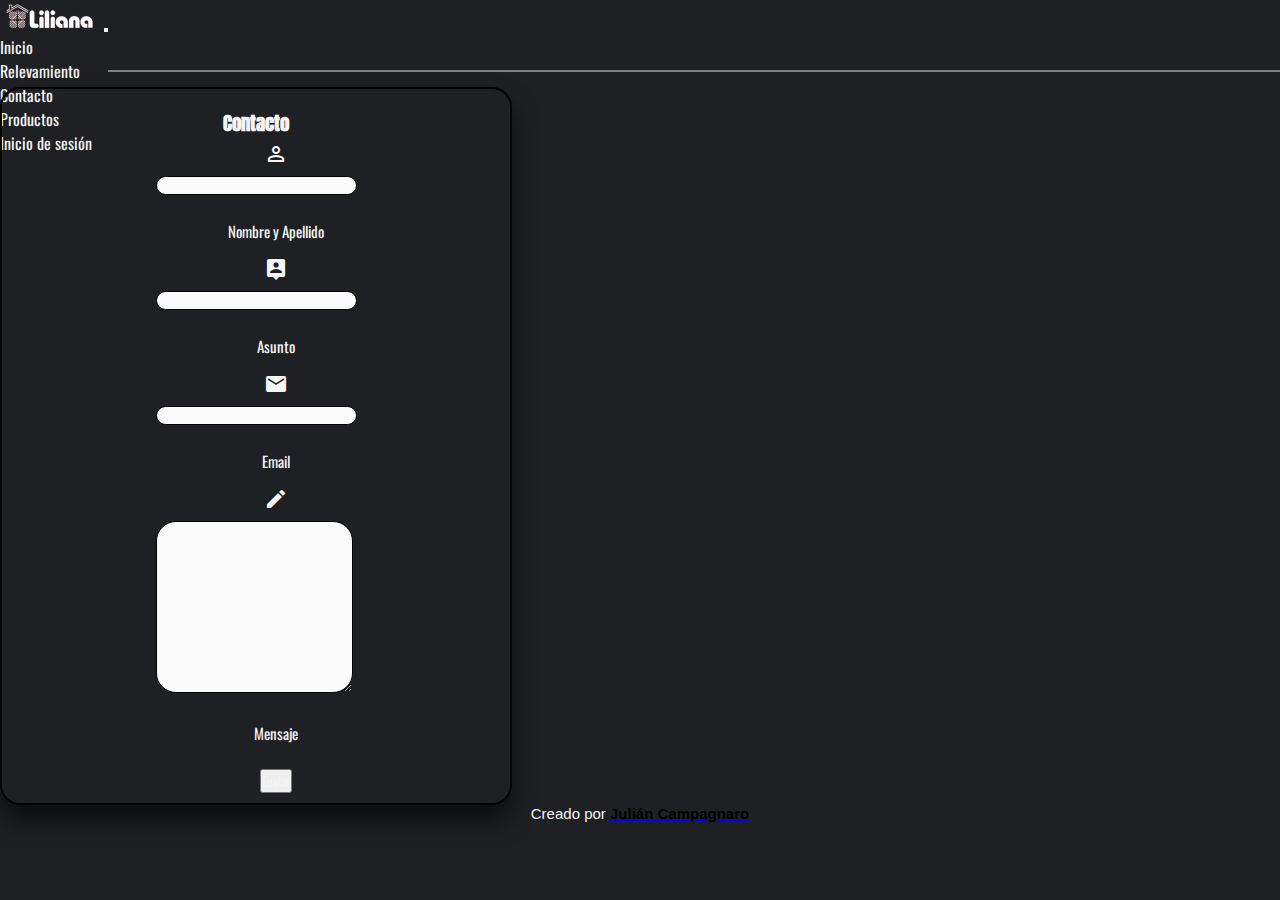
==== pages/contacto.html @ 9492aa30 "Agregado de información para SEO en todos los head de todas las páginas | Title, Descripción y KeyWo" ====
<!DOCTYPE html>
<html lang="en">
  <head>
    <meta charset="UTF-8">
    <meta http-equiv="X-UA-Compatible" content="IE=edge">
    <meta name="viewport" content="width=device-width, initial-scale=1.0">

    <!-- AGREGADO PARA PARTE DE SEO -->
    <meta name="description" content="Todo personal podrá enviar sus dudas y/o consultas a través de esta página">
    <meta name="keywords" content=" | Electrodomésticos | Información | Relevamiento 
    | Calefacción | Ventilación | Ropa | Alimentación | Empresa Argentina | Industria Nacional">
    <title>Sistema interno en Celdas - Contacto</title>

    
    <link rel="shortcut icon" href="../recursos/logo.png">
    <link href =" https://fonts.googleapis.com/css?family=Dancing+Script|Raleway:500,600&display=swap " rel ="stylesheet" >
    <link href="https://fonts.googleapis.com/css2?family=Anton&family=Oswald:wght@500;600;700&display=swap" rel="stylesheet">
    <link rel="stylesheet" href="assets/css/bootstrap.min.css">
    <link href="https://cdn.jsdelivr.net/npm/bootstrap@5.2.0-beta1/dist/css/bootstrap.min.css" rel="stylesheet" integrity="sha384-0evHe/X+R7YkIZDRvuzKMRqM+OrBnVFBL6DOitfPri4tjfHxaWutUpFmBp4vmVor" crossorigin="anonymous">
    <link href="https://fonts.googleapis.com/icon?family=Material+Icons" rel="stylesheet">
    <link href="../sass/style.css" rel="stylesheet">
  </head>

<body class="contenedor">
  <header>
    <div class="container-fluid encabezado">
      <div class="row encabezado__fila">
        <div class=" col-xs-6 ">
          <nav class="navbar navbar-expand-lg  fixed-top fuente-nav bg-color navflex">
            <div class="container-fluid">
              <a class="navbar-brand nav__img" href="index.html">
                <img src="../recursos/lililogo.png" alt="Logo Liliana" class="d-inline-block align-text-top">
              </a>
              <button class="navbar-toggler " type="button" data-bs-toggle="collapse" data-bs-target="#navbarNav" aria-controls="navbarNav" aria-expanded="false" aria-label="Toggle navigation">
                <span class="navbar-toggler-icon boton_hamburguesa"></span>
              </button>
              <div class="collapse navbar-collapse nav__menu justify-content-end" id="navbarNav">

                <ul class="navbar-nav">

                  <li class="nav-item active_h">
                    <a class="nav-link color-nav" href="../index.html">Inicio</a>
                  </li>
                  <li class="nav-item active_h">  
                    <a class="nav-link  color-nav" href="pag_sec.html">Relevamiento</a>
                  </li>  
                  <li class="nav-item active_h ">  
                    <a class="nav-link color-nav" href="contacto.html">Contacto</a>
                  </li>
                  <li class="nav-item active_h ">    
                    <a class="nav-link color-nav" href="productos.html">Productos</a>
                  </li>
                  <li class="nav-item active_h ">
                    <a class="nav-link color-nav" href="login.html">Inicio de sesión</a>
                  </li>
                </ul>
              </div>
            </div>
          </nav>
        </div>
      </div>
    </div>
  </header>

  <main class="container-fluid">
    <section class="container contenedor__form borderform">
      <div class="row justify-content-md-center">
        <h3 class="center-align display-4">Contacto</h3>
        <article class="col-xl-12  col-12 offset-s2  tamaño_form">
          <form class="login__box" method="POST" action="formulario-contacto.php  contenedor__form__selec">

            <div class="input-field contenedor__form__emojis login__box__usuario">
              <i class="material-icons ">perm_identity</i>
              <input class="col-xl-12  col-12" type="text" name="nombre" required>
              <label for="nombre">Nombre y Apellido</label>
            </div>

            <div class="input-field contenedor__form__emojis login__box__usuario">
              <i class="material-icons prefix">person_pin</i>
              <input class="col-xl-12  col-12" type="text" name="asunto" required>
              <label for="apellido">Asunto</label>
            </div>
            
            <div class="input-field  contenedor__form__emojis login__box__usuario">
              <i class="material-icons prefix">email</i>
              <input class="col-xl-12  col-12" type="email" name="email" required>
              <label for="email">Email</label>
            </div>

            <div class="input-field contenedor__form__emojis login__box__usuario">
              <i class="material-icons prefix ">mode_edit</i>
              <textarea class="col-xl-12  col-12 " name="mensaje" id="" rows="10" class="materialize-textarea"  length="140" required></textarea>
              <label for="mensaje">Mensaje</label>
            </div>
            
            <p class="center-align botón contenedor__form__emojis boton">
              <button class="waves-effect waves-light btn" type="submit">Enviar</button>
            </p>



          </form>
        </article>
      </div>
  </section>
  </main> 





  <!-- Tampoco me figura el pie  -->
  <footer class="piedepagina">
    <p>Creado por 
    <a href='https://www.linkedin.com/in/juliancampagnaro/' target="_blank"><font color="black"><strong>Julián Campagnaro</strong></font></a></p>
  </footer>

  <script src="https://cdn.jsdelivr.net/npm/bootstrap@5.2.0-beta1/dist/js/bootstrap.bundle.min.js" integrity="sha384-pprn3073KE6tl6bjs2QrFaJGz5/SUsLqktiwsUTF55Jfv3qYSDhgCecCxMW52nD2" crossorigin="anonymous"></script>
</body>

</html>
---- sass/style.css ----
@charset "UTF-8";
.hover, .piedepagina a:hover, .contenedor__form button:hover, .contenedor__form__emojis i button:hover, .galeria .img:hover, body .main .redes__emoji:hover, body .main__desc .redes__emoji:hover {
  background-color: #9DF4E2;
  color: #1F2023;
  border-radius: 12px;
  -webkit-box-shadow: 0 0 5px #9DF4E2, 0 0 25px #9DF4E2, 0 0 50px #9DF4E2, 0 0 100px #9DF4E2;
          box-shadow: 0 0 5px #9DF4E2, 0 0 25px #9DF4E2, 0 0 50px #9DF4E2, 0 0 100px #9DF4E2;
}

header {
  -ms-grid-row: 1;
  -ms-grid-column: 1;
  -ms-grid-column-span: 4;
  grid-area: header;
  display: -webkit-box;
  display: -ms-flexbox;
  display: flex;
  -webkit-box-orient: horizontal;
  -webkit-box-direction: normal;
      -ms-flex-direction: row;
          flex-direction: row;
  -ms-flex-wrap: wrap;
      flex-wrap: wrap;
  -webkit-box-align: center;
      -ms-flex-align: center;
          align-items: center;
  padding: 0;
  height: 70px;
  border-bottom: 2px solid grey;
}

header .bg-color {
  background-color: #1F2023;
}

header .fuente-nav {
  font-family: "Oswald";
}

header .color-nav {
  color: whitesmoke;
  text-decoration: none;
}

header .active_h a:hover {
  border: 1px solid #9DF4E2;
  border-radius: 12px;
  color: #9DF4E2;
}

header li {
  list-style: none;
}

.piedepagina {
  -ms-grid-row: 3;
  -ms-grid-column: 1;
  -ms-grid-column-span: 4;
  grid-area: footer;
  display: -webkit-box;
  display: -ms-flexbox;
  display: flex;
  -ms-flex-wrap: wrap;
      flex-wrap: wrap;
  -webkit-box-orient: horizontal;
  -webkit-box-direction: normal;
      -ms-flex-direction: row;
          flex-direction: row;
  -webkit-box-align: end;
      -ms-flex-align: end;
          align-items: flex-end;
  -webkit-box-pack: center;
      -ms-flex-pack: center;
          justify-content: center;
  text-align: center;
  text-decoration: none;
  font-size: 15px;
  font-family: "Trebuchet MS", "Lucida Sans Unicode", "Lucida Grande", "Lucida Sans", Arial, sans-serif;
}

.piedepagina p {
  color: whitesmoke;
}

@media (min-width: 593px) and (max-width: 720px) {
  .piedepagina {
    font-size: small;
  }
}

@media (min-width: 320px) and (max-width: 593px) {
  .piedepagina {
    font-size: small;
  }
}

@media (max-width: 320px) {
  .piedepagina {
    font-size: x-small;
  }
}

.contenedor__form, .contenedor__form h3, .contenedor__form label, .contenedor__form input, .contenedor__form__emojis i, .contenedor__form p {
  display: -webkit-box;
  display: -ms-flexbox;
  display: flex;
  -ms-flex-wrap: wrap;
      flex-wrap: wrap;
  -webkit-box-orient: horizontal;
  -webkit-box-direction: normal;
      -ms-flex-direction: row;
          flex-direction: row;
  -ms-flex-line-pack: center;
      align-content: center;
  -webkit-box-pack: center;
      -ms-flex-pack: center;
          justify-content: center;
  margin-top: 15px;
}

.contenedor__form h3, .contenedor__form h3 h3, .contenedor__form label h3, .contenedor__form input h3, .contenedor__form__emojis i h3, .contenedor__form p h3 {
  color: whitesmoke;
  font-family: "Anton";
  margin-top: 20px;
}

.contenedor__form label, .contenedor__form h3 label, .contenedor__form label label, .contenedor__form input label, .contenedor__form__emojis i label, .contenedor__form p label {
  font-family: "Oswald";
  color: whitesmoke;
  padding: 2px;
}

.contenedor__form input:hover, .contenedor__form__emojis i input:hover {
  background-color: #9DF4E2;
  color: #1F2023;
  font-family: "Trebuchet MS", "Lucida Sans Unicode", "Lucida Grande", "Lucida Sans", Arial, sans-serif;
}

.contenedor__form textarea:hover, .contenedor__form__emojis i textarea:hover {
  background-color: #9DF4E2;
  color: #1F2023;
  font-family: "Trebuchet MS", "Lucida Sans Unicode", "Lucida Grande", "Lucida Sans", Arial, sans-serif;
}

.contenedor__form input, .contenedor__form h3 input, .contenedor__form label input, .contenedor__form input input, .contenedor__form__emojis i input, .contenedor__form p input, .contenedor__form textarea, .contenedor__form h3 textarea, .contenedor__form label textarea, .contenedor__form input textarea, .contenedor__form__emojis i textarea, .contenedor__form p textarea {
  font-family: "Trebuchet MS", "Lucida Sans Unicode", "Lucida Grande", "Lucida Sans", Arial, sans-serif;
  font-size: 15px;
  background-color: #fbfbfb;
  border-style: solid;
  border-width: 1px;
  border-color: black;
  margin-top: 10px;
  border-radius: 20px;
}

.contenedor__form__emojis i {
  color: whitesmoke;
  margin-top: 5px;
}

.contenedor__form__selec div {
  margin: 10px;
}

.contenedor__form p, .contenedor__form h3 p, .contenedor__form label p, .contenedor__form input p, .contenedor__form__emojis i p, .contenedor__form p p {
  color: whitesmoke;
  margin-top: 5px;
}

.contenedor__form button, .contenedor__form h3 button, .contenedor__form label button, .contenedor__form input button, .contenedor__form__emojis i button, .contenedor__form p button {
  font-family: "Oswald";
  margin: 10px;
  color: whitesmoke;
}

.tamaño_form {
  width: 120%;
}

.tamaño_form_rel {
  width: 80%;
}

.borderform {
  border-radius: 20px;
  -webkit-box-sizing: border-box;
          box-sizing: border-box;
  border: 2px solid black;
  -webkit-box-shadow: 0 15px 25px rgba(0, 0, 0, 0.6);
          box-shadow: 0 15px 25px rgba(0, 0, 0, 0.6);
  width: 40%;
}

.contenedor__check {
  border: 2px solid #9DF4E2;
  border-radius: 15px;
  padding: 25px;
}

.contenedor__drop {
  margin-top: 40px;
  background-color: #1F2023;
}

.contenedor__inputs {
  margin-top: 30px;
}

.login__box__usuario label {
  font-family: "Oswald";
  font-size: 15px;
  color: whitesmoke;
  padding: 10px;
  -webkit-transition: .5s;
  transition: .5s;
}

/* ACÁ NO SÉ COMO COLOCAR ESTO EN EL ANIDADO, ANTES PROBE DE UNA MANERA PERO NO ME LO TOMA DE MANERA CORRECTA */
.login__box .login__box__usuario input:focus ~ label,
.login__box .login__box__usuario input:valid ~ label {
  top: -20px;
  left: 0;
  color: #9DF4E2;
  font-size: 12px;
}

.login__box .login__box__usuario textarea:focus ~ label,
.login__box .login__box__usuario textarea:valid ~ label {
  top: -20px;
  left: 0;
  color: #9DF4E2;
  font-size: 12px;
}

/* .login__box__usuario label{
    font-family: $font-desc;
    font-size: 15px;
    color:$color-font;  
    padding:10px;
    transition: .5s;
    } */
.galeria {
  display: -webkit-box;
  display: -ms-flexbox;
  display: flex;
  -ms-flex-wrap: wrap;
      flex-wrap: wrap;
  -ms-flex-line-pack: center;
      align-content: center;
  -webkit-box-pack: center;
      -ms-flex-pack: center;
          justify-content: center;
  gap: 20px;
  margin-bottom: 20px;
}

.galeria__titulo {
  color: whitesmoke;
  font-family: "Anton";
}

.galeria .img {
  margin-top: 8px;
  vertical-align: middle;
  border-radius: 12px;
}

.key1-card {
  background-image: url("../recursos/prod1.jpg");
  background-size: cover;
  height: 200px;
  width: 200px;
}

.key2-card {
  background-image: url("../recursos/prod2.jpg");
  background-size: cover;
  height: 200px;
  width: 200px;
}

.key3-card {
  background-image: url("../recursos/prod3.jpg");
  background-size: cover;
  height: 200px;
  width: 200px;
}

.key4-card {
  background-image: url("../recursos/prod4.jpg");
  background-size: cover;
  height: 200px;
  width: 200px;
}

.key5-card {
  background-image: url("../recursos/prod5.jpg");
  background-size: cover;
  height: 200px;
  width: 200px;
}

.key6-card {
  background-image: url("../recursos/prod6.jpg");
  background-size: cover;
  height: 200px;
  width: 200px;
}

.key7-card {
  background-image: url("../recursos/prod7.jpg");
  background-size: cover;
  height: 200px;
  width: 200px;
}

.key8-card {
  background-image: url("../recursos/prod8.jpg");
  background-size: cover;
  height: 200px;
  width: 200px;
}

.key9-card {
  background-image: url("../recursos/prod9.jpg");
  background-size: cover;
  height: 200px;
  width: 200px;
}

.key10-card {
  background-image: url("../recursos/prod10.jpg");
  background-size: cover;
  height: 200px;
  width: 200px;
}

.key11-card {
  background-image: url("../recursos/prod11.jpg");
  background-size: cover;
  height: 200px;
  width: 200px;
}

.key12-card {
  background-image: url("../recursos/prod12.jpg");
  background-size: cover;
  height: 200px;
  width: 200px;
}

@media (min-width: 593px) and (max-width: 720px) {
  .grid {
    -ms-grid-columns: 1fr 1fr;
        grid-template-columns: 1fr 1fr;
    -ms-grid-rows: 1.5fr 0.75fr 0.75fr 0.75fr;
        grid-template-rows: 1.5fr 0.75fr 0.75fr 0.75fr;
        grid-template-areas: "header header" "main main" "redes redes" "footer footer";
  }
  header {
    -ms-grid-row: 1;
    -ms-grid-column: 1;
    -ms-grid-column-span: 4;
    grid-area: header;
    display: -webkit-box;
    display: -ms-flexbox;
    display: flex;
    -ms-flex-wrap: wrap;
        flex-wrap: wrap;
    -webkit-box-orient: horizontal;
    -webkit-box-direction: normal;
        -ms-flex-direction: row;
            flex-direction: row;
    -ms-flex-line-pack: center;
        align-content: center;
    -webkit-box-pack: center;
        -ms-flex-pack: center;
            justify-content: center;
    padding: 0;
    height: 60px;
    bottom: 10px;
    background: #1F2023;
    z-index: 100;
    border-bottom: 1px solid grey;
  }
  .main__titular h1 {
    font-size: xx-large;
    margin: 3px;
  }
  .main__desc div p {
    font-size: large;
    margin: 3px;
  }
  .contenedormapa__map {
    display: none;
  }
  .encabezado__ham {
    color: whitesmoke;
  }
  .contenedor__form div h3, .contenedor__form h3 div h3, .contenedor__form label div h3, .contenedor__form input div h3, .contenedor__form__emojis i div h3, .contenedor__form p div h3 {
    font-size: x-large;
  }
  .login__box__usuario label {
    font-family: "Oswald";
    font-size: small;
    color: whitesmoke;
    padding: 10px;
    -webkit-transition: .5s;
    transition: .5s;
  }
  .key1-card {
    background-image: url("../recursos/prod1.jpg");
    background-size: cover;
    height: 150px;
    width: 150px;
  }
  .key2-card {
    background-image: url("../recursos/prod2.jpg");
    background-size: cover;
    height: 150px;
    width: 150px;
  }
  .key3-card {
    background-image: url("../recursos/prod3.jpg");
    background-size: cover;
    height: 150px;
    width: 150px;
  }
  .key4-card {
    background-image: url("../recursos/prod4.jpg");
    background-size: cover;
    height: 150px;
    width: 150px;
  }
  .key5-card {
    background-image: url("../recursos/prod5.jpg");
    background-size: cover;
    height: 150px;
    width: 150px;
  }
  .key6-card {
    background-image: url("../recursos/prod6.jpg");
    background-size: cover;
    height: 150px;
    width: 150px;
  }
  .key7-card {
    background-image: url("../recursos/prod7.jpg");
    background-size: cover;
    height: 150px;
    width: 150px;
  }
  .key8-card {
    background-image: url("../recursos/prod8.jpg");
    background-size: cover;
    height: 150px;
    width: 150px;
  }
  .key9-card {
    background-image: url("../recursos/prod9.jpg");
    background-size: cover;
    height: 150px;
    width: 150px;
  }
  .key10-card {
    background-image: url("../recursos/prod10.jpg");
    background-size: cover;
    height: 150px;
    width: 150px;
  }
  .key11-card {
    background-image: url("../recursos/prod11.jpg");
    background-size: cover;
    height: 150px;
    width: 150px;
  }
  .key12-card {
    background-image: url("../recursos/prod12.jpg");
    background-size: cover;
    height: 150px;
    width: 150px;
  }
}

@media (min-width: 320px) and (max-width: 593px) {
  .grid {
    -ms-grid-columns: 1fr 1fr;
        grid-template-columns: 1fr 1fr;
    -ms-grid-rows: 1.5fr 0.75fr 0.75fr 0.75fr;
        grid-template-rows: 1.5fr 0.75fr 0.75fr 0.75fr;
        grid-template-areas: "header " "main " "main" "redes " "footer ";
  }
  header {
    -ms-grid-row: 1;
    -ms-grid-column: 1;
    -ms-grid-column-span: 4;
    grid-area: header;
    display: -webkit-box;
    display: -ms-flexbox;
    display: flex;
    -ms-flex-wrap: wrap;
        flex-wrap: wrap;
    -webkit-box-orient: horizontal;
    -webkit-box-direction: normal;
        -ms-flex-direction: row;
            flex-direction: row;
    -ms-flex-line-pack: center;
        align-content: center;
    -webkit-box-pack: center;
        -ms-flex-pack: center;
            justify-content: center;
    padding: 0;
    height: 60px;
    bottom: 10px;
    background: #1F2023;
    z-index: 100;
    border-bottom: 1px solid grey;
  }
  .contenedormapa__map {
    display: none;
  }
  .main__titular h1 {
    font-size: x-large;
    margin: 3px;
  }
  .main__desc p {
    font-size: small;
    margin: 3px;
  }
  .contenedor__form div h3, .contenedor__form h3 div h3, .contenedor__form label div h3, .contenedor__form input div h3, .contenedor__form__emojis i div h3, .contenedor__form p div h3 {
    font-size: large;
  }
  .login__box__usuario label {
    font-family: "Oswald";
    font-size: x-small;
    color: whitesmoke;
    padding: 8px;
    -webkit-transition: .5s;
    transition: .5s;
  }
  .login__box .login__box__usuario input:focus ~ label,
  .login__box .login__box__usuario input:valid ~ label {
    top: -20px;
    left: 0;
    color: #9DF4E2;
    font-size: 8px;
  }
  .login__box .login__box__usuario textarea:focus ~ label,
  .login__box .login__box__usuario textarea:valid ~ label {
    top: -20px;
    left: 0;
    color: #9DF4E2;
    font-size: 8px;
  }
  .key1-card {
    background-image: url("../recursos/prod1.jpg");
    background-size: cover;
    height: 100px;
    width: 100px;
  }
  .key2-card {
    background-image: url("../recursos/prod2.jpg");
    background-size: cover;
    height: 100px;
    width: 100px;
  }
  .key3-card {
    background-image: url("../recursos/prod3.jpg");
    background-size: cover;
    height: 100px;
    width: 100px;
  }
  .key4-card {
    background-image: url("../recursos/prod4.jpg");
    background-size: cover;
    height: 100px;
    width: 100px;
  }
  .key5-card {
    background-image: url("../recursos/prod5.jpg");
    background-size: cover;
    height: 100px;
    width: 100px;
  }
  .key6-card {
    background-image: url("../recursos/prod6.jpg");
    background-size: cover;
    height: 100px;
    width: 100px;
  }
  .key7-card {
    background-image: url("../recursos/prod7.jpg");
    background-size: cover;
    height: 100px;
    width: 100px;
  }
  .key8-card {
    background-image: url("../recursos/prod8.jpg");
    background-size: cover;
    height: 100px;
    width: 100px;
  }
  .key9-card {
    background-image: url("../recursos/prod9.jpg");
    background-size: cover;
    height: 100px;
    width: 100px;
  }
  .key10-card {
    background-image: url("../recursos/prod10.jpg");
    background-size: cover;
    height: 100px;
    width: 100px;
  }
  .key11-card {
    background-image: url("../recursos/prod11.jpg");
    background-size: cover;
    height: 100px;
    width: 100px;
  }
  .key12-card {
    background-image: url("../recursos/prod12.jpg");
    background-size: cover;
    height: 100px;
    width: 100px;
  }
}

@media (max-width: 320px) {
  .grid {
    -ms-grid-columns: 1fr 1fr;
        grid-template-columns: 1fr 1fr;
    -ms-grid-rows: 1.5fr 0.75fr 0.75fr 0.75fr;
        grid-template-rows: 1.5fr 0.75fr 0.75fr 0.75fr;
        grid-template-areas: "header " "main " "main" "redes " "footer ";
  }
  header {
    -ms-grid-row: 1;
    -ms-grid-column: 1;
    -ms-grid-column-span: 4;
    grid-area: header;
    display: -webkit-box;
    display: -ms-flexbox;
    display: flex;
    -ms-flex-wrap: wrap;
        flex-wrap: wrap;
    -webkit-box-orient: horizontal;
    -webkit-box-direction: normal;
        -ms-flex-direction: row;
            flex-direction: row;
    -ms-flex-line-pack: center;
        align-content: center;
    -webkit-box-pack: center;
        -ms-flex-pack: center;
            justify-content: center;
    padding: 0;
    height: 60px;
    bottom: 10px;
    background: #1F2023;
    z-index: 100;
    border-bottom: 1px solid grey;
  }
  .contenedormapa__map {
    display: none;
  }
  .main__titular h1 {
    font-size: large;
    margin: 3px;
  }
  .main__desc p {
    font-size: x-small;
    margin: 3px;
  }
  .contenedor__form div h3, .contenedor__form h3 div h3, .contenedor__form label div h3, .contenedor__form input div h3, .contenedor__form__emojis i div h3, .contenedor__form p div h3 {
    font-size: large;
  }
  .login__box__usuario label {
    font-family: "Oswald";
    font-size: x-small;
    color: whitesmoke;
    padding: 8px;
    -webkit-transition: .5s;
    transition: .5s;
  }
  .login__box .login__box__usuario input:focus ~ label,
  .login__box .login__box__usuario input:valid ~ label {
    top: -20px;
    left: 0;
    color: #9DF4E2;
    font-size: 8px;
  }
  .login__box .login__box__usuario textarea:focus ~ label,
  .login__box .login__box__usuario textarea:valid ~ label {
    top: -20px;
    left: 0;
    color: #9DF4E2;
    font-size: 8px;
  }
  .key1-card {
    background-image: url("../recursos/prod1.jpg");
    background-size: cover;
    height: 100px;
    width: 100px;
  }
  .key2-card {
    background-image: url("../recursos/prod2.jpg");
    background-size: cover;
    height: 100px;
    width: 100px;
  }
  .key3-card {
    background-image: url("../recursos/prod3.jpg");
    background-size: cover;
    height: 100px;
    width: 100px;
  }
  .key4-card {
    background-image: url("../recursos/prod4.jpg");
    background-size: cover;
    height: 100px;
    width: 100px;
  }
  .key5-card {
    background-image: url("../recursos/prod5.jpg");
    background-size: cover;
    height: 100px;
    width: 100px;
  }
  .key6-card {
    background-image: url("../recursos/prod6.jpg");
    background-size: cover;
    height: 100px;
    width: 100px;
  }
  .key7-card {
    background-image: url("../recursos/prod7.jpg");
    background-size: cover;
    height: 100px;
    width: 100px;
  }
  .key8-card {
    background-image: url("../recursos/prod8.jpg");
    background-size: cover;
    height: 100px;
    width: 100px;
  }
  .key9-card {
    background-image: url("../recursos/prod9.jpg");
    background-size: cover;
    height: 100px;
    width: 100px;
  }
  .key10-card {
    background-image: url("../recursos/prod10.jpg");
    background-size: cover;
    height: 100px;
    width: 100px;
  }
  .key11-card {
    background-image: url("../recursos/prod11.jpg");
    background-size: cover;
    height: 100px;
    width: 100px;
  }
  .key12-card {
    background-image: url("../recursos/prod12.jpg");
    background-size: cover;
    height: 100px;
    width: 100px;
  }
}

* {
  padding: 0;
  margin: 0;
}

/* --------------- */
/* --------------- */
/* --------------- */
body {
  display: -ms-grid;
  display: grid;
      grid-template-areas: "header header header header" "main main main main" "footer footer footer footer";
  background-color: #1F2023;
}

body .container-fluid {
  -ms-grid-row: 2;
  -ms-grid-column: 1;
  -ms-grid-column-span: 4;
  grid-area: main;
}

body .main, body .main__desc, body .main .redes {
  display: -webkit-box;
  display: -ms-flexbox;
  display: flex;
  -webkit-box-orient: vertical;
  -webkit-box-direction: normal;
      -ms-flex-direction: column;
          flex-direction: column;
  -ms-flex-wrap: wrap;
      flex-wrap: wrap;
  -webkit-box-align: center;
      -ms-flex-align: center;
          align-items: center;
  -webkit-box-pack: center;
      -ms-flex-pack: center;
          justify-content: center;
}

body .main__titular {
  display: -webkit-box;
  display: -ms-flexbox;
  display: flex;
  -webkit-box-orient: horizontal;
  -webkit-box-direction: normal;
      -ms-flex-direction: row;
          flex-direction: row;
  -ms-flex-wrap: wrap;
      flex-wrap: wrap;
  -webkit-box-align: center;
      -ms-flex-align: center;
          align-items: center;
  -webkit-box-pack: center;
      -ms-flex-pack: center;
          justify-content: center;
  color: whitesmoke;
  font-family: "Anton";
  margin-top: 10px;
  font-size: xx-large;
}

body .main__desc {
  font-size: 25px;
  color: whitesmoke;
  font-family: "Anton";
}

body .main .contenedormapa, body .main__desc .contenedormapa, body .main .redes .contenedormapa {
  display: -webkit-box;
  display: -ms-flexbox;
  display: flex;
  -webkit-box-orient: horizontal;
  -webkit-box-direction: normal;
      -ms-flex-direction: row;
          flex-direction: row;
  -ms-flex-wrap: wrap;
      flex-wrap: wrap;
  -webkit-box-align: center;
      -ms-flex-align: center;
          align-items: center;
  -webkit-box-pack: center;
      -ms-flex-pack: center;
          justify-content: center;
  padding: 5px;
}

body .main .contenedormapa__map, body .main__desc .contenedormapa__map, body .main .redes .contenedormapa__map {
  padding: 5px;
}

body .main .redes, body .main__desc .redes, body .main .redes .redes {
  margin-top: 20px;
  margin-bottom: 5px;
  padding: 5px;
}

body .main .redes__contenedor, body .main__desc .redes__contenedor, body .main .redes .redes__contenedor {
  display: -webkit-box;
  display: -ms-flexbox;
  display: flex;
  -ms-flex-wrap: wrap;
      flex-wrap: wrap;
}

body .main .redes__contenedor div, body .main__desc .redes__contenedor div, body .main .redes .redes__contenedor div {
  padding: 2px;
}

body .main .redes__emoji img, body .main__desc .redes__emoji img, body .main .redes .redes__emoji img {
  height: 30px;
  width: 30px;
}
/*# sourceMappingURL=style.css.map */
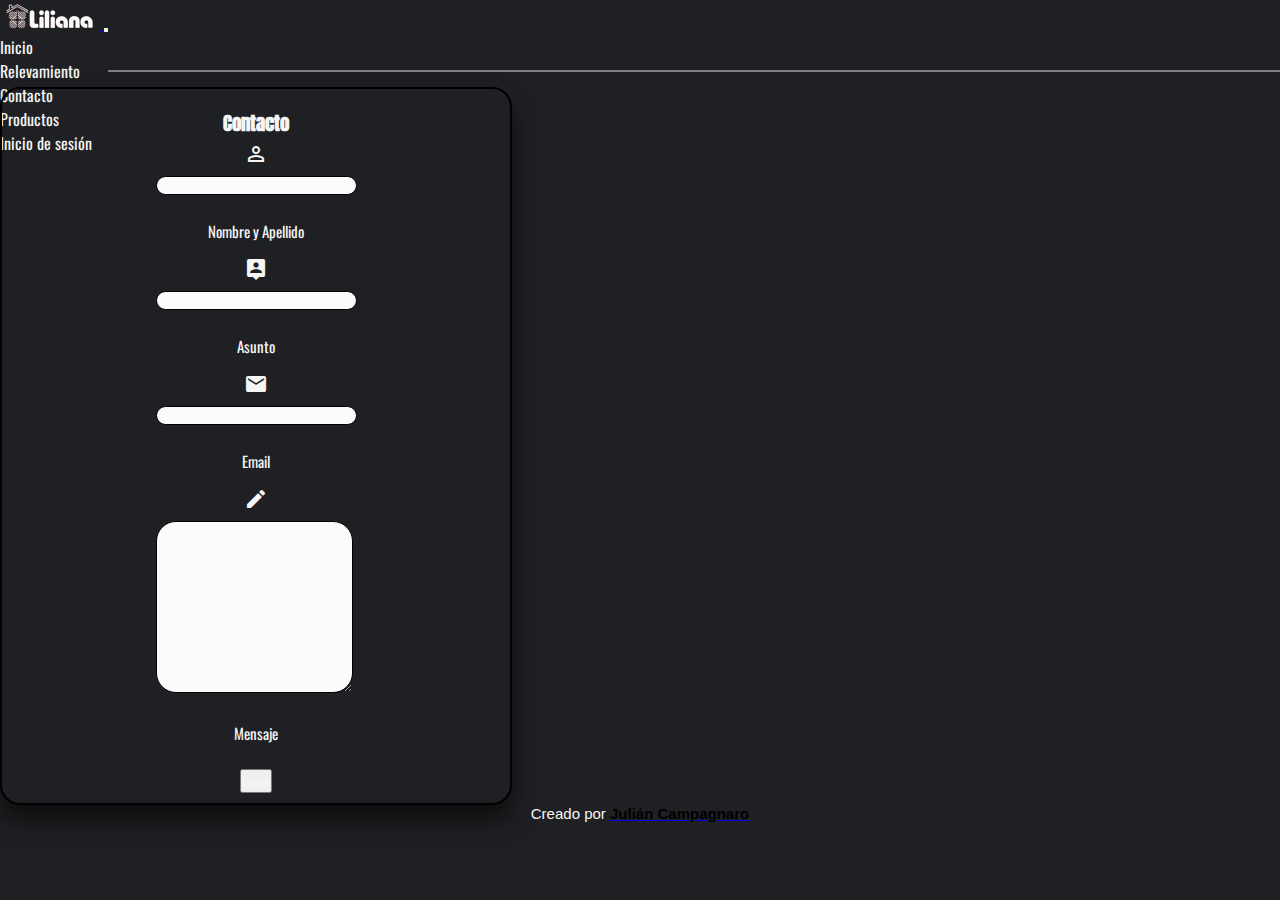
==== commit 2c575c6a: "Full Responsive final" ====
--- a/pages/contacto.html
+++ b/pages/contacto.html
@@ -63,10 +63,10 @@
   </header>
 
   <main class="container-fluid">
-    <section class="container contenedor__form borderform">
-      <div class="row justify-content-md-center">
+    <section class="container contenedor__form borderform tamaño_form_rel">
+      <div class="row justify-content-md-center responsive_form">
         <h3 class="center-align display-4">Contacto</h3>
-        <article class="col-xl-12  col-12 offset-s2  tamaño_form">
+        <article class="col-xl-12  col-12 offset-s2  ">
           <form class="login__box" method="POST" action="formulario-contacto.php  contenedor__form__selec">
 
             <div class="input-field contenedor__form__emojis login__box__usuario">
--- a/sass/style.css
+++ b/sass/style.css
@@ -173,12 +173,10 @@
   color: whitesmoke;
 }
 
-.tamaño_form {
-  width: 120%;
-}
-
 .tamaño_form_rel {
-  width: 80%;
+  width: -webkit-max-content;
+  width: -moz-max-content;
+  width: max-content;
 }
 
 .borderform {
@@ -349,7 +347,7 @@
   width: 200px;
 }
 
-@media (min-width: 593px) and (max-width: 720px) {
+@media (min-width: 593px) and (max-width: 801px) {
   .grid {
     -ms-grid-columns: 1fr 1fr;
         grid-template-columns: 1fr 1fr;
@@ -401,7 +399,7 @@
     color: whitesmoke;
   }
   .contenedor__form div h3, .contenedor__form h3 div h3, .contenedor__form label div h3, .contenedor__form input div h3, .contenedor__form__emojis i div h3, .contenedor__form p div h3 {
-    font-size: x-large;
+    font-size: xx-large;
   }
   .login__box__usuario label {
     font-family: "Oswald";
@@ -482,6 +480,11 @@
     background-size: cover;
     height: 150px;
     width: 150px;
+  }
+  .tamaño_form_rel {
+    width: -webkit-max-content;
+    width: -moz-max-content;
+    width: max-content;
   }
 }
 
@@ -631,6 +634,9 @@
     height: 100px;
     width: 100px;
   }
+  .tamaño_form_rel {
+    width: 80%;
+  }
 }
 
 @media (max-width: 320px) {
@@ -779,6 +785,9 @@
     height: 100px;
     width: 100px;
   }
+  .tamaño_form_rel {
+    width: 100%;
+  }
 }
 
 * {
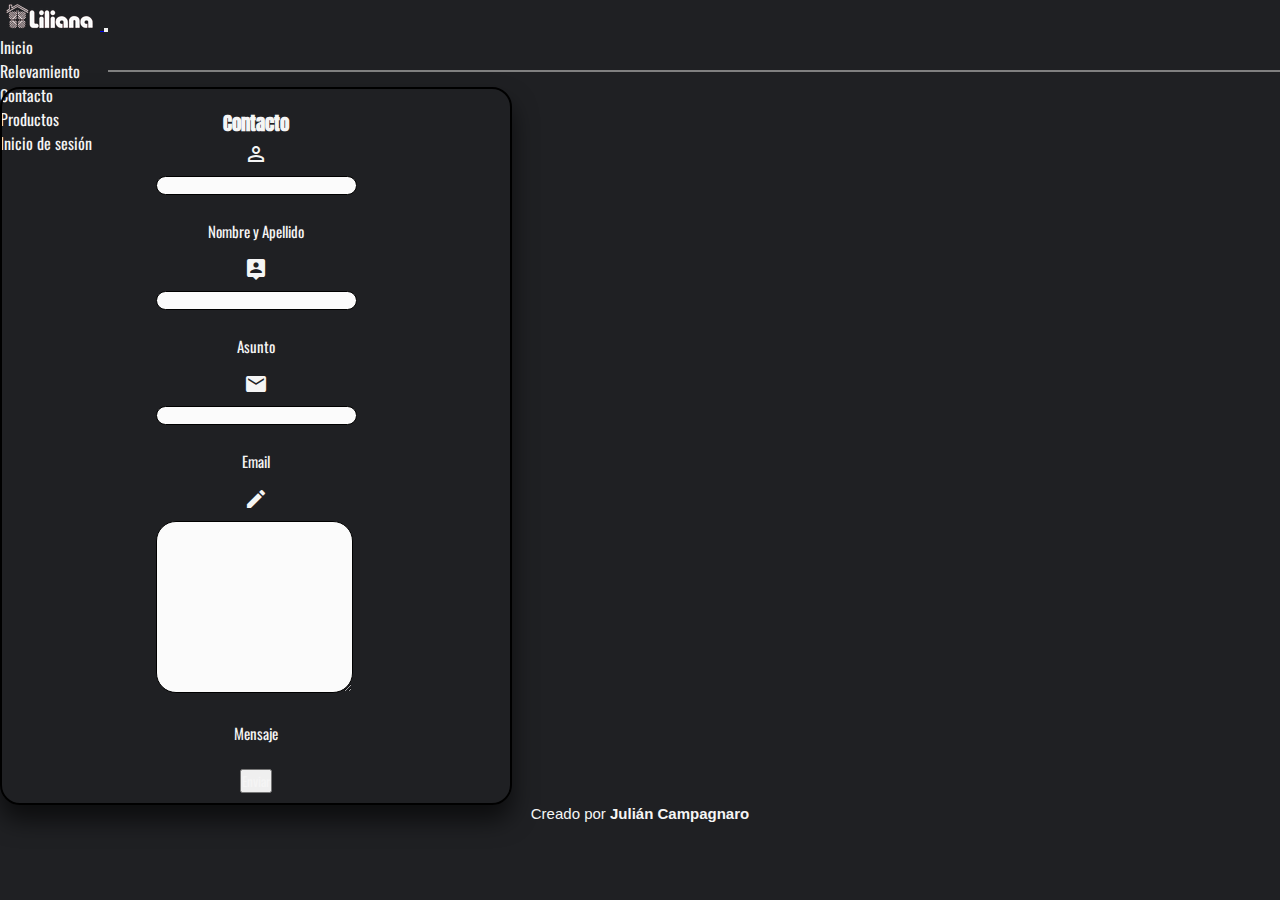
==== commit 93442f91: "Correccion hamburguesa" ====
--- a/pages/contacto.html
+++ b/pages/contacto.html
@@ -21,14 +21,17 @@
     <link href="../sass/style.css" rel="stylesheet">
   </head>
 
+<!-- Comienzo Body -->
 <body class="contenedor">
+  <!-- Header -->
   <header>
     <div class="container-fluid encabezado">
       <div class="row encabezado__fila">
         <div class=" col-xs-6 ">
           <nav class="navbar navbar-expand-lg  fixed-top fuente-nav bg-color navflex">
+            <!-- Logo -->
             <div class="container-fluid">
-              <a class="navbar-brand nav__img" href="index.html">
+              <a class="navbar-brand nav__img" href="../index.html">
                 <img src="../recursos/lililogo.png" alt="Logo Liliana" class="d-inline-block align-text-top">
               </a>
               <button class="navbar-toggler " type="button" data-bs-toggle="collapse" data-bs-target="#navbarNav" aria-controls="navbarNav" aria-expanded="false" aria-label="Toggle navigation">
@@ -61,10 +64,11 @@
       </div>
     </div>
   </header>
-
+  <!-- Comienzo el main -->
   <main class="container-fluid">
     <section class="container contenedor__form borderform tamaño_form_rel">
       <div class="row justify-content-md-center responsive_form">
+        <!-- Titulo -->
         <h3 class="center-align display-4">Contacto</h3>
         <article class="col-xl-12  col-12 offset-s2  ">
           <form class="login__box" method="POST" action="formulario-contacto.php  contenedor__form__selec">
@@ -109,10 +113,10 @@
 
 
 
-  <!-- Tampoco me figura el pie  -->
+  <!-- Footer -->
   <footer class="piedepagina">
     <p>Creado por 
-    <a href='https://www.linkedin.com/in/juliancampagnaro/' target="_blank"><font color="black"><strong>Julián Campagnaro</strong></font></a></p>
+    <a href='https://www.linkedin.com/in/juliancampagnaro/' target="_blank">Julián Campagnaro</a></p>
   </footer>
 
   <script src="https://cdn.jsdelivr.net/npm/bootstrap@5.2.0-beta1/dist/js/bootstrap.bundle.min.js" integrity="sha384-pprn3073KE6tl6bjs2QrFaJGz5/SUsLqktiwsUTF55Jfv3qYSDhgCecCxMW52nD2" crossorigin="anonymous"></script>
--- a/sass/style.css
+++ b/sass/style.css
@@ -1,10 +1,18 @@
 @charset "UTF-8";
-.hover, .piedepagina a:hover, .contenedor__form button:hover, .contenedor__form__emojis i button:hover, .galeria .img:hover, body .main .redes__emoji:hover, body .main__desc .redes__emoji:hover {
+.hover, .piedepagina a:hover, .contenedor__form button:hover, .contenedor__form__emojis i button:hover, body .redes__emoji:hover {
   background-color: #9DF4E2;
   color: #1F2023;
   border-radius: 12px;
   -webkit-box-shadow: 0 0 5px #9DF4E2, 0 0 25px #9DF4E2, 0 0 50px #9DF4E2, 0 0 100px #9DF4E2;
           box-shadow: 0 0 5px #9DF4E2, 0 0 25px #9DF4E2, 0 0 50px #9DF4E2, 0 0 100px #9DF4E2;
+}
+
+.borde, .galeria .img:hover {
+  color: #1F2023;
+  border: 5px solid #9DF4E2;
+  border-radius: 12px;
+  -webkit-box-shadow: 0 0 5px #9DF4E2;
+          box-shadow: 0 0 5px #9DF4E2;
 }
 
 header {
@@ -42,14 +50,19 @@
   text-decoration: none;
 }
 
-header .active_h a:hover {
+header .nav__menu .active_h a:hover {
   border: 1px solid #9DF4E2;
   border-radius: 12px;
   color: #9DF4E2;
 }
 
-header li {
+header .nav__menu li {
   list-style: none;
+}
+
+header .boton__hamburguesa {
+  background-color: #9DF4E2;
+  color: whitesmoke;
 }
 
 .piedepagina {
@@ -78,6 +91,12 @@
   font-family: "Trebuchet MS", "Lucida Sans Unicode", "Lucida Grande", "Lucida Sans", Arial, sans-serif;
 }
 
+.piedepagina a {
+  text-decoration: none;
+  color: whitesmoke;
+  font-weight: bolder;
+}
+
 .piedepagina p {
   color: whitesmoke;
 }
@@ -193,6 +212,44 @@
   border: 2px solid #9DF4E2;
   border-radius: 15px;
   padding: 25px;
+  display: -webkit-box;
+  display: -ms-flexbox;
+  display: flex;
+  -ms-flex-wrap: wrap;
+      flex-wrap: wrap;
+  -webkit-box-orient: vertical;
+  -webkit-box-direction: normal;
+      -ms-flex-direction: column;
+          flex-direction: column;
+  -ms-flex-line-pack: center;
+      align-content: center;
+  -webkit-box-pack: justify;
+      -ms-flex-pack: justify;
+          justify-content: space-between;
+}
+
+.contenedor__check div {
+  display: -webkit-box;
+  display: -ms-flexbox;
+  display: flex;
+  -webkit-box-orient: horizontal;
+  -webkit-box-direction: normal;
+      -ms-flex-direction: row;
+          flex-direction: row;
+  -webkit-box-align: center;
+      -ms-flex-align: center;
+          align-items: center;
+  -webkit-box-pack: center;
+      -ms-flex-pack: center;
+          justify-content: center;
+}
+
+.contenedor__check__op {
+  margin-left: 20px;
+}
+
+.contenedor__check .style {
+  list-style: none;
 }
 
 .contenedor__drop {
@@ -814,7 +871,7 @@
   grid-area: main;
 }
 
-body .main, body .main__desc, body .main .redes {
+body .main, body .main__desc, body .redes {
   display: -webkit-box;
   display: -ms-flexbox;
   display: flex;
@@ -858,9 +915,19 @@
   font-size: 25px;
   color: whitesmoke;
   font-family: "Anton";
-}
-
-body .main .contenedormapa, body .main__desc .contenedormapa, body .main .redes .contenedormapa {
+  margin-top: 20px;
+}
+
+body .main__desc .resaltar {
+  border-bottom: 5px solid #9DF4E2;
+  border-radius: 10px;
+}
+
+body .main__desc__excepcion {
+  margin-top: 0px;
+}
+
+body .contenedormapa {
   display: -webkit-box;
   display: -ms-flexbox;
   display: flex;
@@ -879,17 +946,17 @@
   padding: 5px;
 }
 
-body .main .contenedormapa__map, body .main__desc .contenedormapa__map, body .main .redes .contenedormapa__map {
+body .contenedormapa__map {
   padding: 5px;
 }
 
-body .main .redes, body .main__desc .redes, body .main .redes .redes {
+body .redes {
   margin-top: 20px;
   margin-bottom: 5px;
   padding: 5px;
 }
 
-body .main .redes__contenedor, body .main__desc .redes__contenedor, body .main .redes .redes__contenedor {
+body .redes__contenedor {
   display: -webkit-box;
   display: -ms-flexbox;
   display: flex;
@@ -897,11 +964,11 @@
       flex-wrap: wrap;
 }
 
-body .main .redes__contenedor div, body .main__desc .redes__contenedor div, body .main .redes .redes__contenedor div {
+body .redes__contenedor div {
   padding: 2px;
 }
 
-body .main .redes__emoji img, body .main__desc .redes__emoji img, body .main .redes .redes__emoji img {
+body .redes__emoji img {
   height: 30px;
   width: 30px;
 }
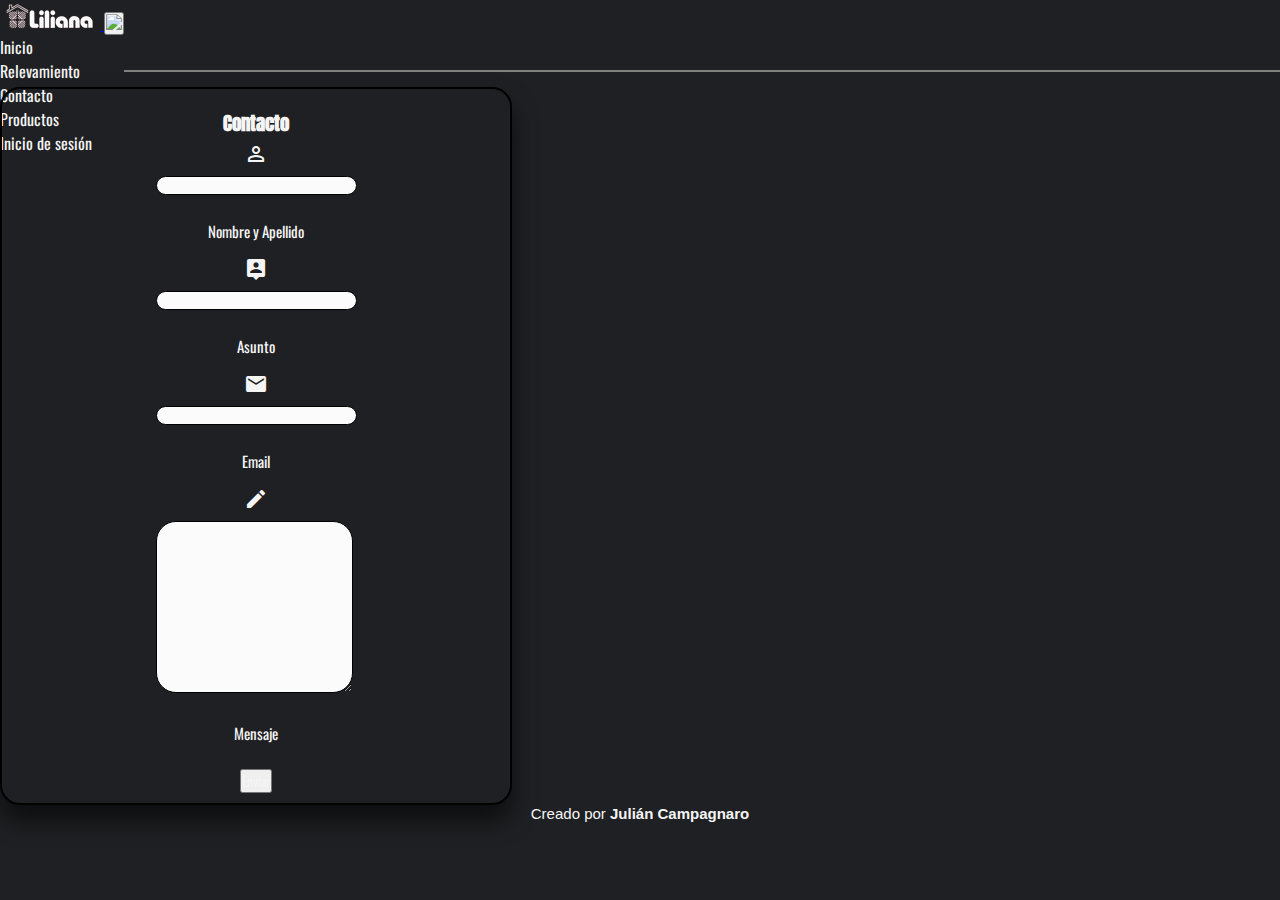
==== commit 239f61b3: "Corrección boton hamburguesa" ====
--- a/pages/contacto.html
+++ b/pages/contacto.html
@@ -35,7 +35,8 @@
                 <img src="../recursos/lililogo.png" alt="Logo Liliana" class="d-inline-block align-text-top">
               </a>
               <button class="navbar-toggler " type="button" data-bs-toggle="collapse" data-bs-target="#navbarNav" aria-controls="navbarNav" aria-expanded="false" aria-label="Toggle navigation">
-                <span class="navbar-toggler-icon boton_hamburguesa"></span>
+                <span><img src="recursos/menuham.png" img"></span>
+                <!-- <span class="navbar-toggler-icon boton_hamburguesa"></span> -->
               </button>
               <div class="collapse navbar-collapse nav__menu justify-content-end" id="navbarNav">
 
--- a/sass/style.css
+++ b/sass/style.css
@@ -61,8 +61,14 @@
 }
 
 header .boton__hamburguesa {
-  background-color: #9DF4E2;
-  color: whitesmoke;
+  /* background-color: $color-principal; */
+  color: whitesmoke;
+  border-color: #1F2023;
+}
+
+header .boton__hamburguesa img {
+  width: 30px;
+  height: 30px;
 }
 
 .piedepagina {
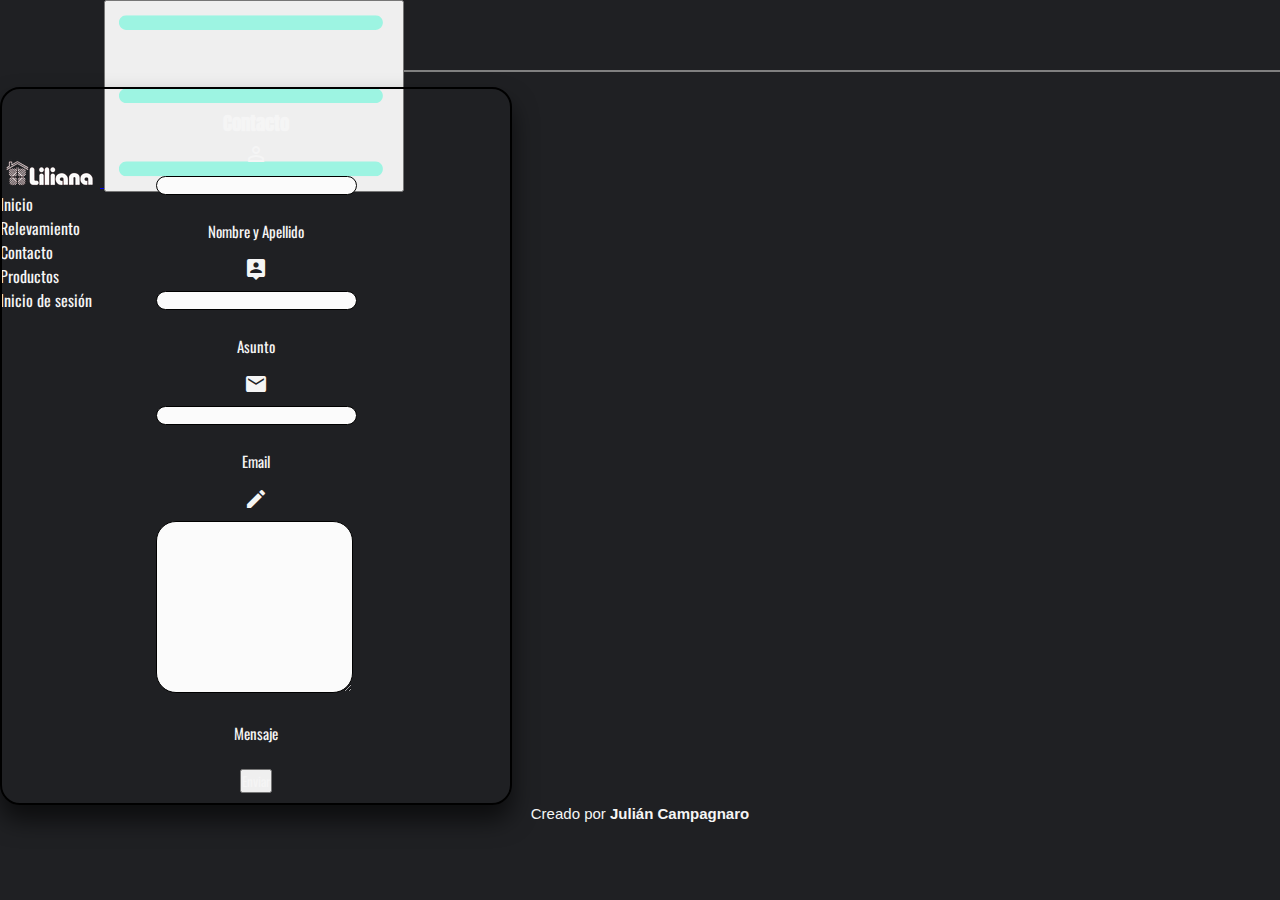
==== commit 8d9af5e9: "Correccion hamburguesa v2" ====
--- a/pages/contacto.html
+++ b/pages/contacto.html
@@ -35,7 +35,7 @@
                 <img src="../recursos/lililogo.png" alt="Logo Liliana" class="d-inline-block align-text-top">
               </a>
               <button class="navbar-toggler " type="button" data-bs-toggle="collapse" data-bs-target="#navbarNav" aria-controls="navbarNav" aria-expanded="false" aria-label="Toggle navigation">
-                <span><img src="recursos/menuham.png" img"></span>
+                <span><img src="../recursos/menuham.png" img"></span>
                 <!-- <span class="navbar-toggler-icon boton_hamburguesa"></span> -->
               </button>
               <div class="collapse navbar-collapse nav__menu justify-content-end" id="navbarNav">
--- a/sass/style.css
+++ b/sass/style.css
@@ -217,16 +217,22 @@
 .contenedor__check {
   border: 2px solid #9DF4E2;
   border-radius: 15px;
-  padding: 25px;
+  padding-left: 30px;
+  padding-right: 30px;
+  padding-bottom: 20px;
+  margin-right: 0;
+  width: -webkit-fit-content;
+  width: -moz-fit-content;
+  width: fit-content;
   display: -webkit-box;
   display: -ms-flexbox;
   display: flex;
   -ms-flex-wrap: wrap;
       flex-wrap: wrap;
-  -webkit-box-orient: vertical;
+  -webkit-box-orient: horizontal;
   -webkit-box-direction: normal;
-      -ms-flex-direction: column;
-          flex-direction: column;
+      -ms-flex-direction: row;
+          flex-direction: row;
   -ms-flex-line-pack: center;
       align-content: center;
   -webkit-box-pack: justify;
@@ -251,7 +257,7 @@
 }
 
 .contenedor__check__op {
-  margin-left: 20px;
+  margin-left: 5px;
 }
 
 .contenedor__check .style {
@@ -611,6 +617,31 @@
     -webkit-transition: .5s;
     transition: .5s;
   }
+  .contenedor__check {
+    border: 2px solid #9DF4E2;
+    border-radius: 15px;
+    padding-left: 30px;
+    padding-right: 30px;
+    padding-bottom: 20px;
+    margin-right: 0;
+    width: -webkit-fit-content;
+    width: -moz-fit-content;
+    width: fit-content;
+    display: -webkit-box;
+    display: -ms-flexbox;
+    display: flex;
+    -ms-flex-wrap: wrap;
+        flex-wrap: wrap;
+    -webkit-box-orient: vertical;
+    -webkit-box-direction: normal;
+        -ms-flex-direction: column;
+            flex-direction: column;
+    -ms-flex-line-pack: center;
+        align-content: center;
+    -webkit-box-pack: justify;
+        -ms-flex-pack: justify;
+            justify-content: space-between;
+  }
   .login__box .login__box__usuario input:focus ~ label,
   .login__box .login__box__usuario input:valid ~ label {
     top: -20px;
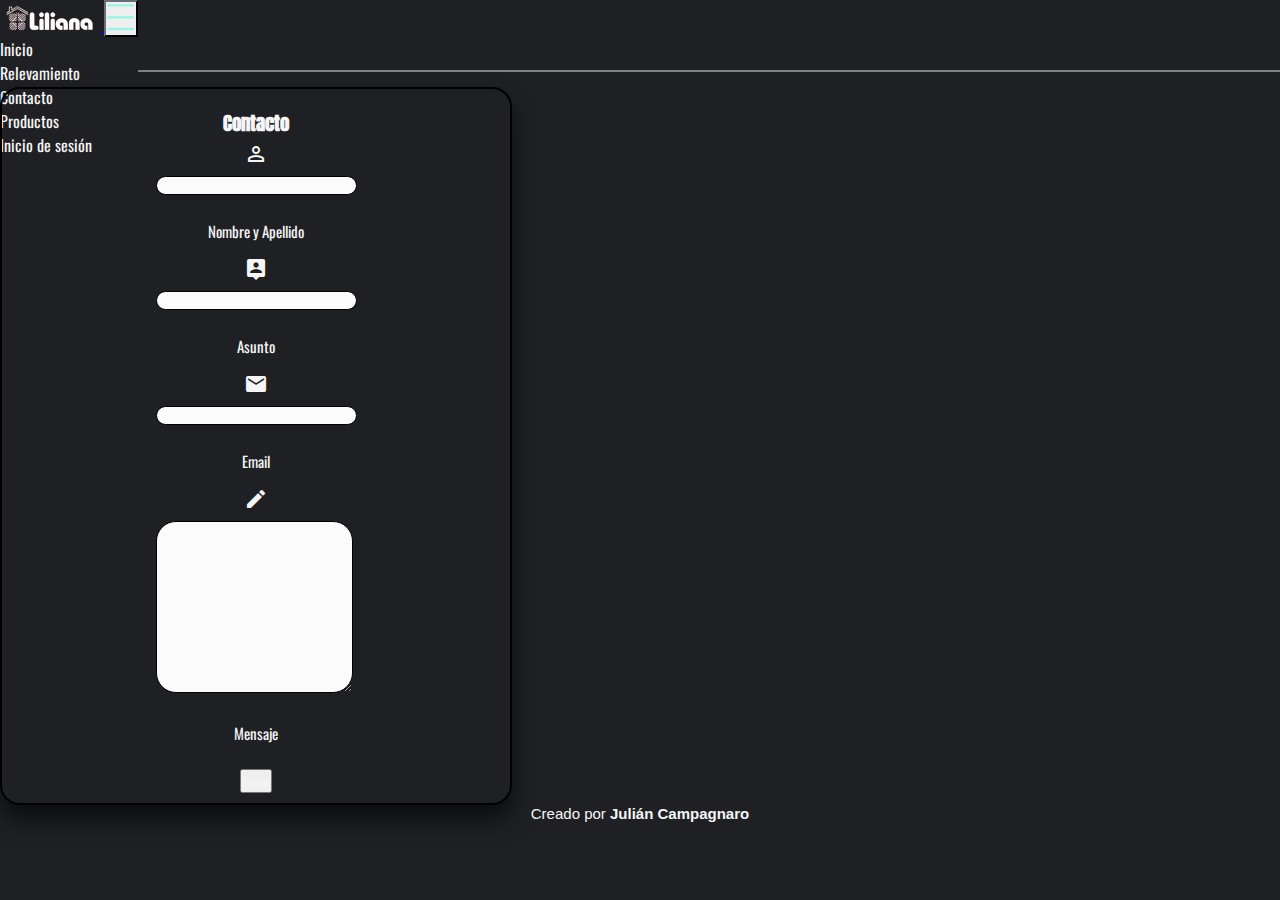
==== commit e3ef9b89: "Correcciíon Index" ====
--- a/pages/contacto.html
+++ b/pages/contacto.html
@@ -34,7 +34,7 @@
               <a class="navbar-brand nav__img" href="../index.html">
                 <img src="../recursos/lililogo.png" alt="Logo Liliana" class="d-inline-block align-text-top">
               </a>
-              <button class="navbar-toggler " type="button" data-bs-toggle="collapse" data-bs-target="#navbarNav" aria-controls="navbarNav" aria-expanded="false" aria-label="Toggle navigation">
+              <button class="navbar-toggler boton__hamburguesa " type="button" data-bs-toggle="collapse" data-bs-target="#navbarNav" aria-controls="navbarNav" aria-expanded="false" aria-label="Toggle navigation">
                 <span><img src="../recursos/menuham.png" img"></span>
                 <!-- <span class="navbar-toggler-icon boton_hamburguesa"></span> -->
               </button>
--- a/sass/style.css
+++ b/sass/style.css
@@ -470,6 +470,19 @@
   .contenedor__form div h3, .contenedor__form h3 div h3, .contenedor__form label div h3, .contenedor__form input div h3, .contenedor__form__emojis i div h3, .contenedor__form p div h3 {
     font-size: xx-large;
   }
+  .login__box {
+    display: -webkit-box;
+    display: -ms-flexbox;
+    display: flex;
+    -ms-flex-wrap: wrap;
+        flex-wrap: wrap;
+    -webkit-box-orient: vertical;
+    -webkit-box-direction: normal;
+        -ms-flex-direction: column;
+            flex-direction: column;
+    -ms-flex-line-pack: center;
+        align-content: center;
+  }
   .login__box__usuario label {
     font-family: "Oswald";
     font-size: small;
@@ -554,6 +567,25 @@
     width: -webkit-max-content;
     width: -moz-max-content;
     width: max-content;
+  }
+  .contenedor__check {
+    width: -webkit-fit-content;
+    width: -moz-fit-content;
+    width: fit-content;
+    display: -webkit-box;
+    display: -ms-flexbox;
+    display: flex;
+    -ms-flex-wrap: wrap;
+        flex-wrap: wrap;
+    -webkit-box-orient: vertical;
+    -webkit-box-direction: normal;
+        -ms-flex-direction: column;
+            flex-direction: column;
+    -ms-flex-line-pack: center;
+        align-content: center;
+    -webkit-box-pack: justify;
+        -ms-flex-pack: justify;
+            justify-content: space-between;
   }
 }
 
@@ -607,23 +639,30 @@
     margin: 3px;
   }
   .contenedor__form div h3, .contenedor__form h3 div h3, .contenedor__form label div h3, .contenedor__form input div h3, .contenedor__form__emojis i div h3, .contenedor__form p div h3 {
-    font-size: large;
+    font-size: x-large;
+  }
+  .login__box {
+    display: -webkit-box;
+    display: -ms-flexbox;
+    display: flex;
+    -ms-flex-wrap: wrap;
+        flex-wrap: wrap;
+    -webkit-box-orient: vertical;
+    -webkit-box-direction: normal;
+        -ms-flex-direction: column;
+            flex-direction: column;
+    -ms-flex-line-pack: center;
+        align-content: center;
   }
   .login__box__usuario label {
     font-family: "Oswald";
-    font-size: x-small;
+    font-size: xx-small;
     color: whitesmoke;
     padding: 8px;
     -webkit-transition: .5s;
     transition: .5s;
   }
   .contenedor__check {
-    border: 2px solid #9DF4E2;
-    border-radius: 15px;
-    padding-left: 30px;
-    padding-right: 30px;
-    padding-bottom: 20px;
-    margin-right: 0;
     width: -webkit-fit-content;
     width: -moz-fit-content;
     width: fit-content;
@@ -636,11 +675,6 @@
     -webkit-box-direction: normal;
         -ms-flex-direction: column;
             flex-direction: column;
-    -ms-flex-line-pack: center;
-        align-content: center;
-    -webkit-box-pack: justify;
-        -ms-flex-pack: justify;
-            justify-content: space-between;
   }
   .login__box .login__box__usuario input:focus ~ label,
   .login__box .login__box__usuario input:valid ~ label {
@@ -779,7 +813,7 @@
     margin: 3px;
   }
   .main__desc p {
-    font-size: x-small;
+    font-size: small;
     margin: 3px;
   }
   .contenedor__form div h3, .contenedor__form h3 div h3, .contenedor__form label div h3, .contenedor__form input div h3, .contenedor__form__emojis i div h3, .contenedor__form p div h3 {
